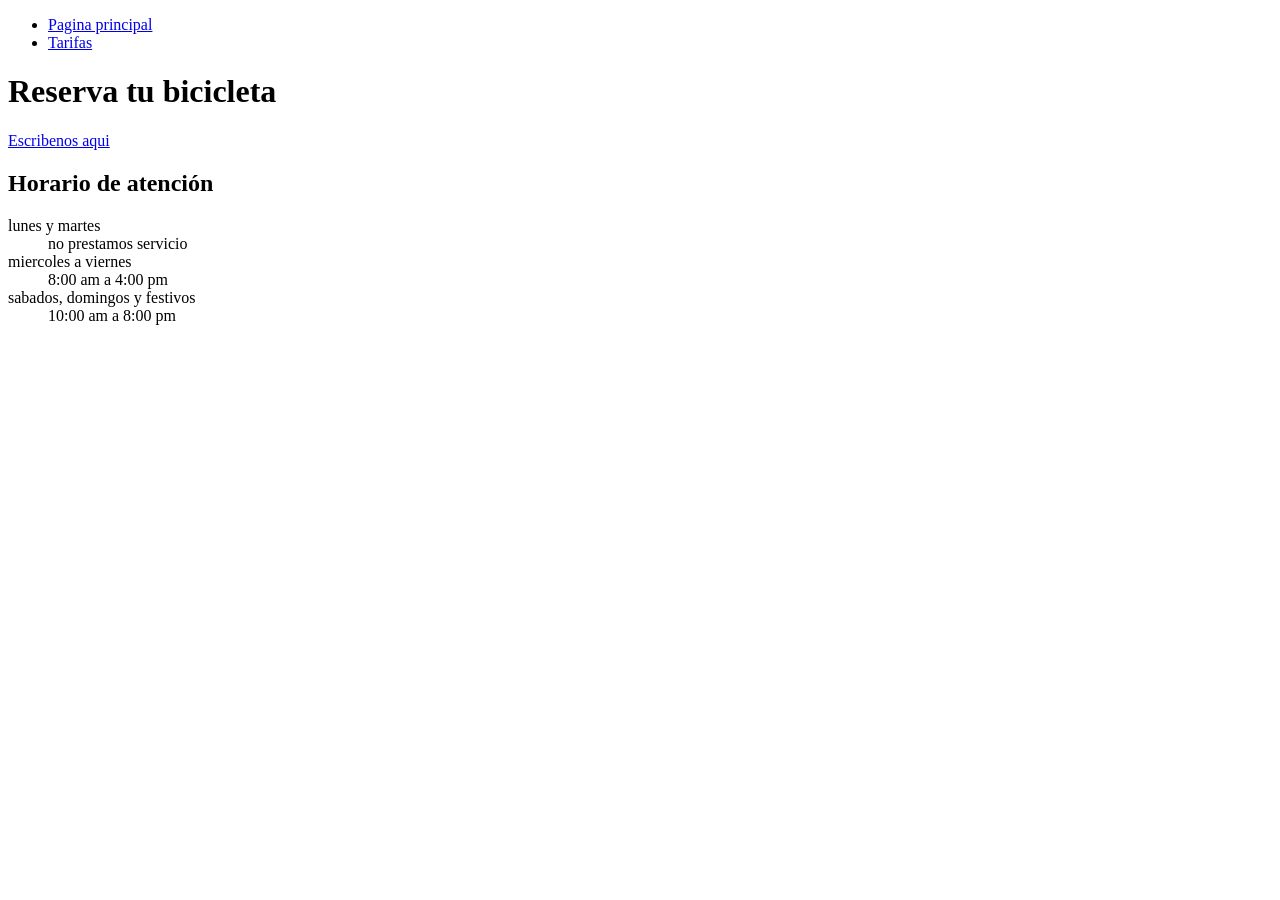
==== paginas/reservas.html @ fa7f56ed "V.0.1." ====
<!DOCTYPE html>
<html lang="en">
<head>
    <meta charset="UTF-8">
    <meta name="viewport" content="width=device-width, initial-scale=1.0">
    <title>Reservas</title>
</head>
<body>
       <ul>
            <li><a href="../index.html">Pagina principal</a></li>
            <li><a href="./tarifas.html">Tarifas</a></li>
        </ul>
    <h1>Reserva tu bicicleta</h1>
     <a href="mailto:hola@ruedalibre.example">Escribenos aqui
        </a>
        <h2>Horario de atención</h2>

    <dl>
        <dt>lunes y martes</dt>
        <dd>no prestamos servicio</dd>
        <dt>miercoles a viernes</dt>
        <dd>8:00 am a 4:00 pm</dd>
        <dt>sabados, domingos y festivos</dt>
        <dd>10:00 am a 8:00 pm</dd>
    </dl>
</body>
</html>
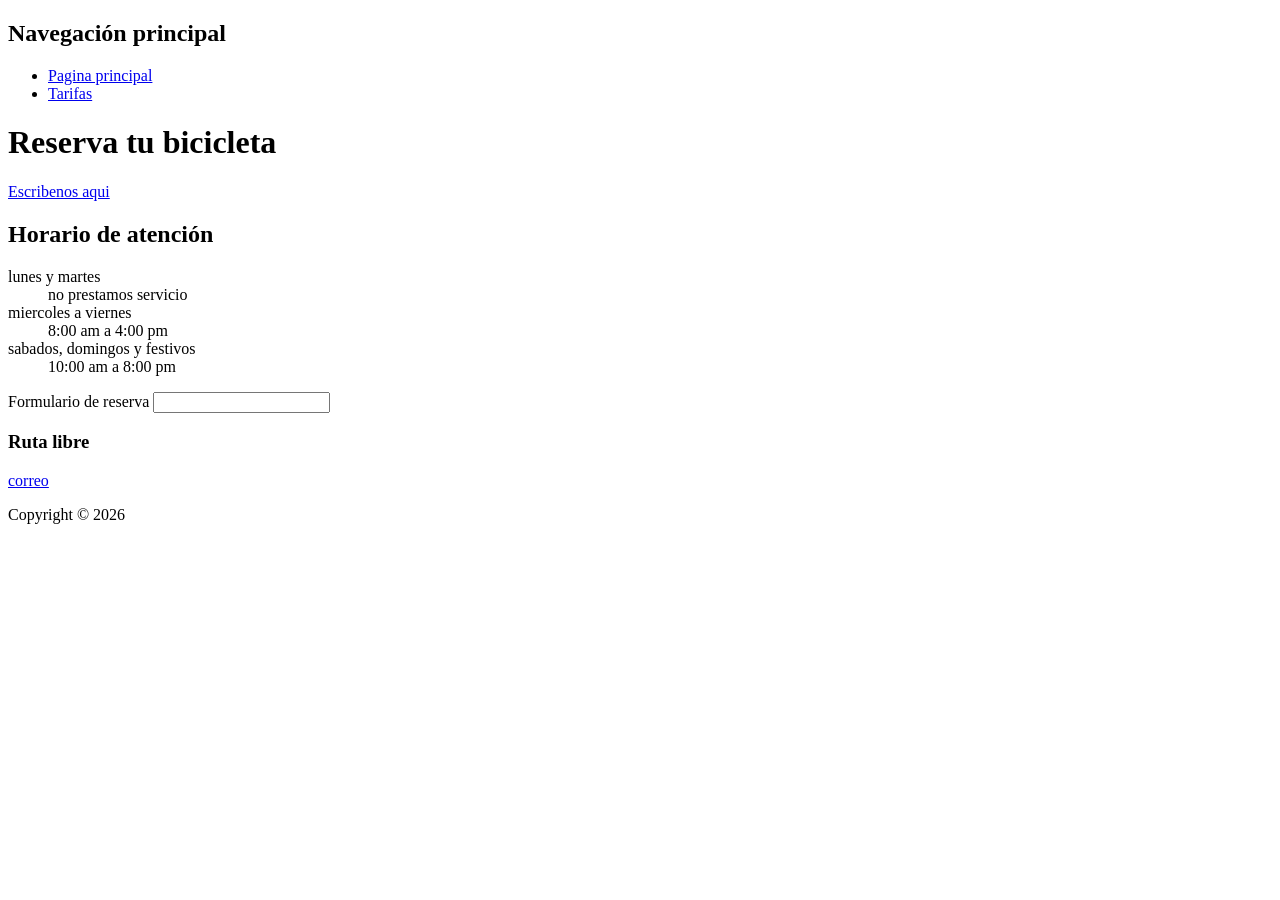
==== commit a2ad6003: "día 2 parte 2" ====
--- a/paginas/reservas.html
+++ b/paginas/reservas.html
@@ -1,27 +1,54 @@
 <!DOCTYPE html>
 <html lang="en">
+
 <head>
     <meta charset="UTF-8">
     <meta name="viewport" content="width=device-width, initial-scale=1.0">
     <title>Reservas</title>
 </head>
+
 <body>
-       <ul>
-            <li><a href="../index.html">Pagina principal</a></li>
-            <li><a href="./tarifas.html">Tarifas</a></li>
-        </ul>
-    <h1>Reserva tu bicicleta</h1>
-     <a href="mailto:hola@ruedalibre.example">Escribenos aqui
+    <header>
+        <nav>
+            <h2>Navegación principal</h2>
+            <ul>
+                <li><a href="../index.html">Pagina principal</a></li>
+                <li><a href="./tarifas.html">Tarifas</a></li>
+            </ul>
+        </nav>
+    </header>
+    <main>
+
+        <h1>Reserva tu bicicleta</h1>
+        <a href="mailto:hola@ruedalibre.example">Escribenos aqui
         </a>
         <h2>Horario de atención</h2>
 
-    <dl>
-        <dt>lunes y martes</dt>
-        <dd>no prestamos servicio</dd>
-        <dt>miercoles a viernes</dt>
-        <dd>8:00 am a 4:00 pm</dd>
-        <dt>sabados, domingos y festivos</dt>
-        <dd>10:00 am a 8:00 pm</dd>
-    </dl>
+        <dl>
+            <dt>lunes y martes</dt>
+            <dd>no prestamos servicio</dd>
+            <dt>miercoles a viernes</dt>
+            <dd>8:00 am a 4:00 pm</dd>
+            <dt>sabados, domingos y festivos</dt>
+            <dd>10:00 am a 8:00 pm</dd>
+        </dl>
+
+        <section>
+            <form action="post">
+                
+                <label for="reserva">Formulario de reserva</label>
+                <input type="text" id="reserva" name="reserva">
+            </form>
+        </section>
+
+    </main>
+
+    <footer>
+        <h3>Ruta libre</h3>
+        <a href="mailto:hola@ruedalibre.example">correo</a>
+        <p>Copyright © 2026</p>
+
+
 </body>
+
 </html>
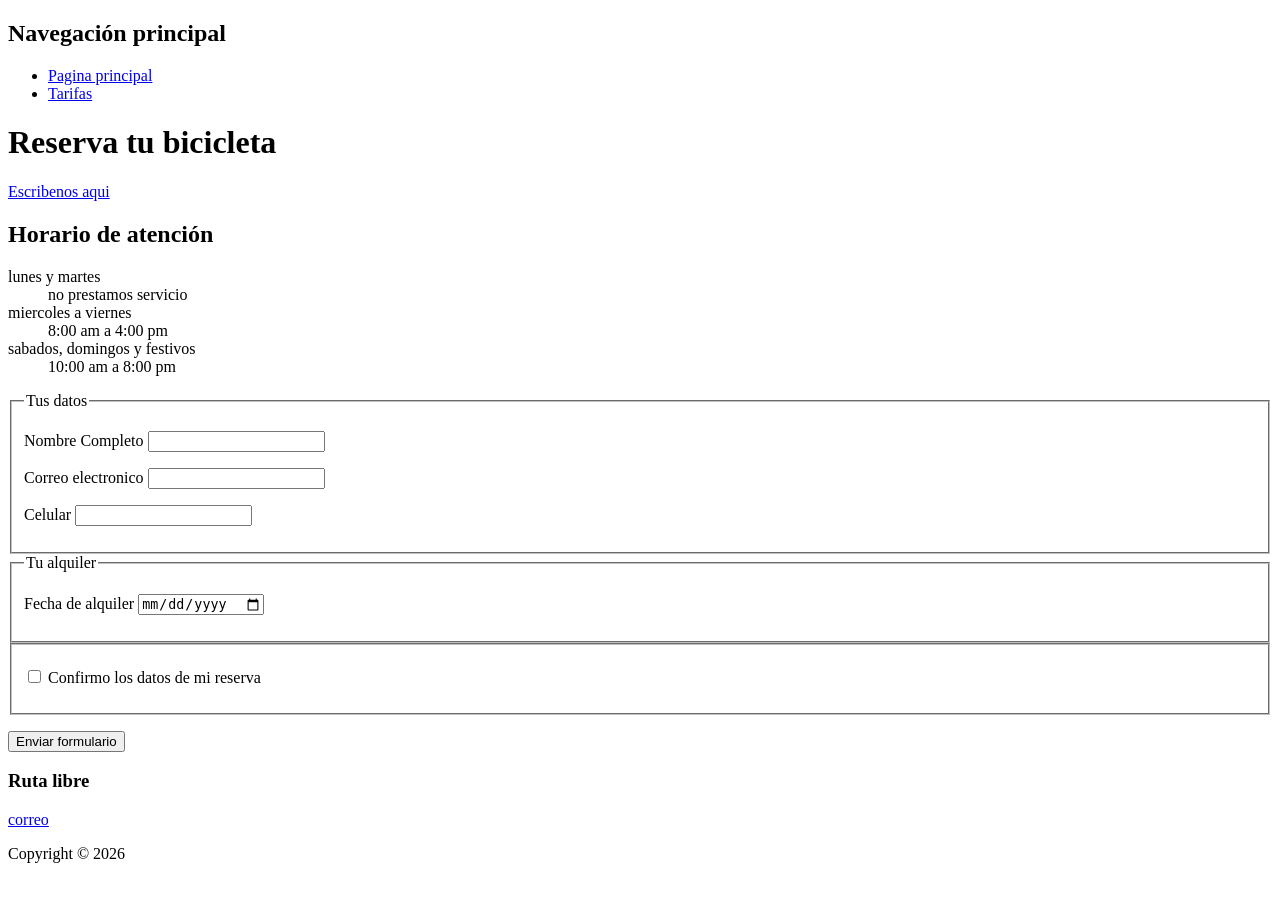
==== commit 1bf28b7d: "git peach" ====
--- a/paginas/reservas.html
+++ b/paginas/reservas.html
@@ -34,10 +34,37 @@
         </dl>
 
         <section>
-            <form action="post">
-                
-                <label for="reserva">Formulario de reserva</label>
-                <input type="text" id="reserva" name="reserva">
+            <form action="#" method="post">
+                <fieldset>
+                    <legend>Tus datos</legend>
+                    <p>
+                        <label for="nombre">Nombre Completo</label>
+                        <input type="text" id="nombre" name="nombre" required minlength="3">
+                    </p>
+                    <p>
+                        <label for="correo">Correo electronico</label>
+                        <input type="email" id="correo" name="correo" required>
+                    </p>
+                    <p>
+                        <label for="telefono">Celular</label>
+                        <input type="tel" id="telefono" name="telefono" pattern="[0-9]{10}"
+                            title="Escribe 10 numeros, sin espacios">
+                    </p>
+                </fieldset>
+                <fieldset>
+                    <legend>Tu alquiler</legend>
+                    <p>
+                        <label for="fecha">Fecha de alquiler</label>
+                        <input type="date" id="fecha" name="fecha" required>
+                    </p>
+                </fieldset>
+                <fieldset>
+                    <p>
+                        <input type="checkbox" id="confirmar" name="confirmar" required>
+                        <label for="confirmar">Confirmo los datos de mi reserva</label>
+                    </p>
+                </fieldset>
+                <p><button type= "submit"> Enviar formulario </button></p>
             </form>
         </section>
 
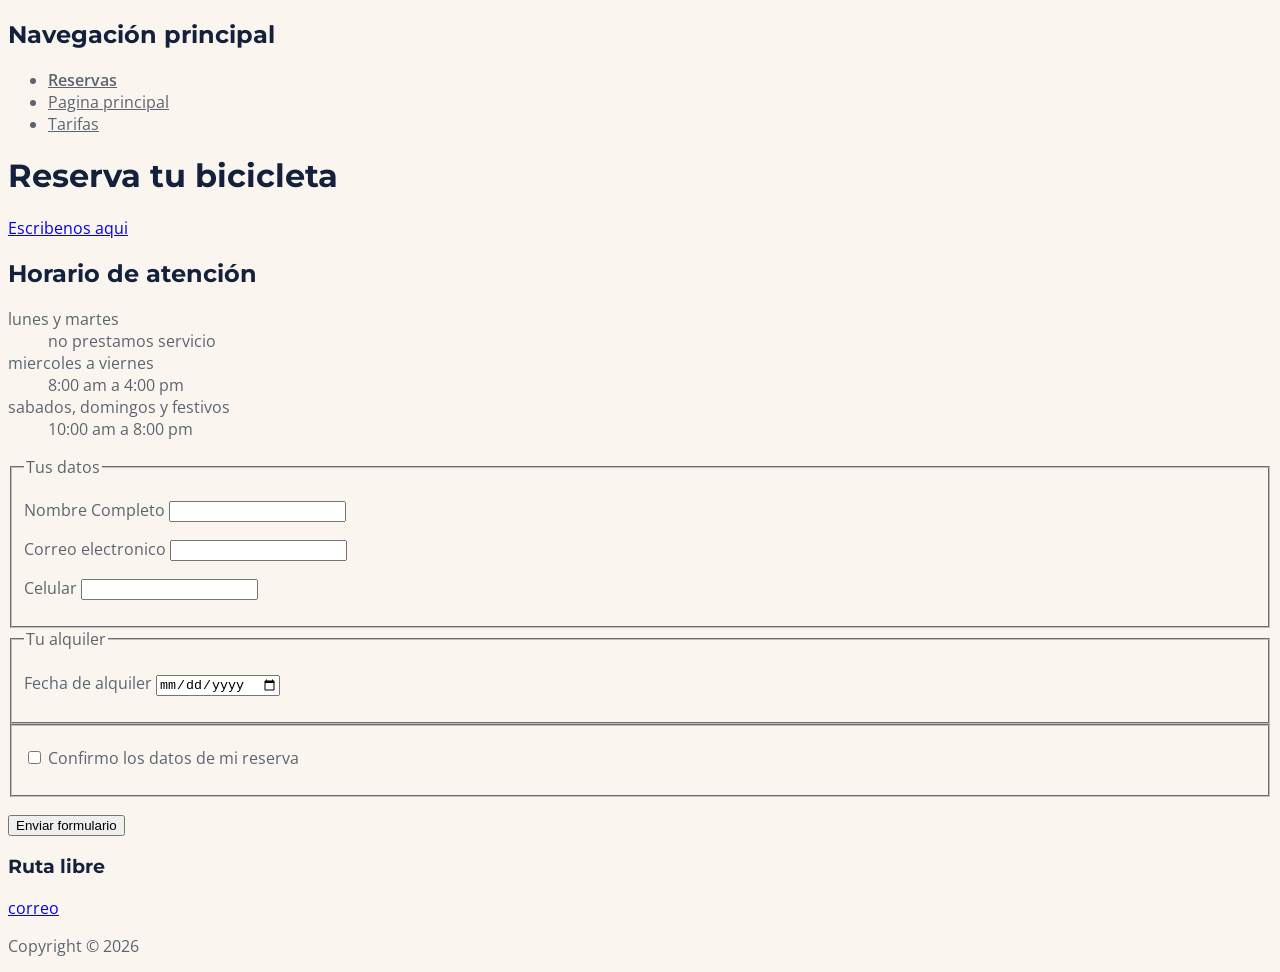
==== commit cdfe60ee: "dia trees" ====
--- a/paginas/reservas.html
+++ b/paginas/reservas.html
@@ -5,13 +5,19 @@
     <meta charset="UTF-8">
     <meta name="viewport" content="width=device-width, initial-scale=1.0">
     <title>Reservas</title>
+<link rel="preconnect" href="https://fonts.googleapis.com">
+<link rel="preconnect" href="https://fonts.gstatic.com" crossorigin>
+<link href="https://fonts.googleapis.com/css2?family=Montserrat:ital,wght@0,100..900;1,100..900&family=Open+Sans:ital,wght@0,300..800;1,300..800&display=swap" rel="stylesheet">
+    <link rel="stylesheet" href="../css/styles.css">
+    
 </head>
 
 <body>
     <header>
         <nav>
             <h2>Navegación principal</h2>
-            <ul>
+            <ul id="menu">
+                <li><a id="activo" aria-current="page" href="reservas.html">Reservas</a></li>
                 <li><a href="../index.html">Pagina principal</a></li>
                 <li><a href="./tarifas.html">Tarifas</a></li>
             </ul>
--- a/css/styles.css
+++ b/css/styles.css
@@ -0,0 +1,35 @@
+/* Variables */
+:root {
+    --titulos: "Montserrat", sans-serif;
+    --textos: "Open Sans", sans-serif;
+    --verde-ruta:#1E7A4F;
+    --naranja-pedal: #F39A2B;
+    --azul-noche: #14213D;
+    --Crema: #FAF6EF;
+    --gris-asfalto: #5B6470;
+    --espaciado-pequeño: 0.5rem;
+    --espaciado-pequeño: 1rem;
+    --espaciado-grande: 1.5rem;
+} 
+body {
+    font-family: var(--textos);
+    background-color: var(--Crema);
+    color: var(--gris-asfalto) ;
+}
+h1, h2, h3, h4, h5 {
+    font-family: var(--titulos);
+    color: var(--azul-noche);
+}
+
+#menu a { color: var(--gris-asfalto); }
+#activo { color: var(--verde-ruta); font-weight: 600; }
+#menu a:hover,
+#menu a:focus {
+    color: var(--naranja-pedal);
+    font-weight: 600;
+}
+.boton-action {
+    border-radius: 50%;
+    background-color: #1E7A4F;
+}
+
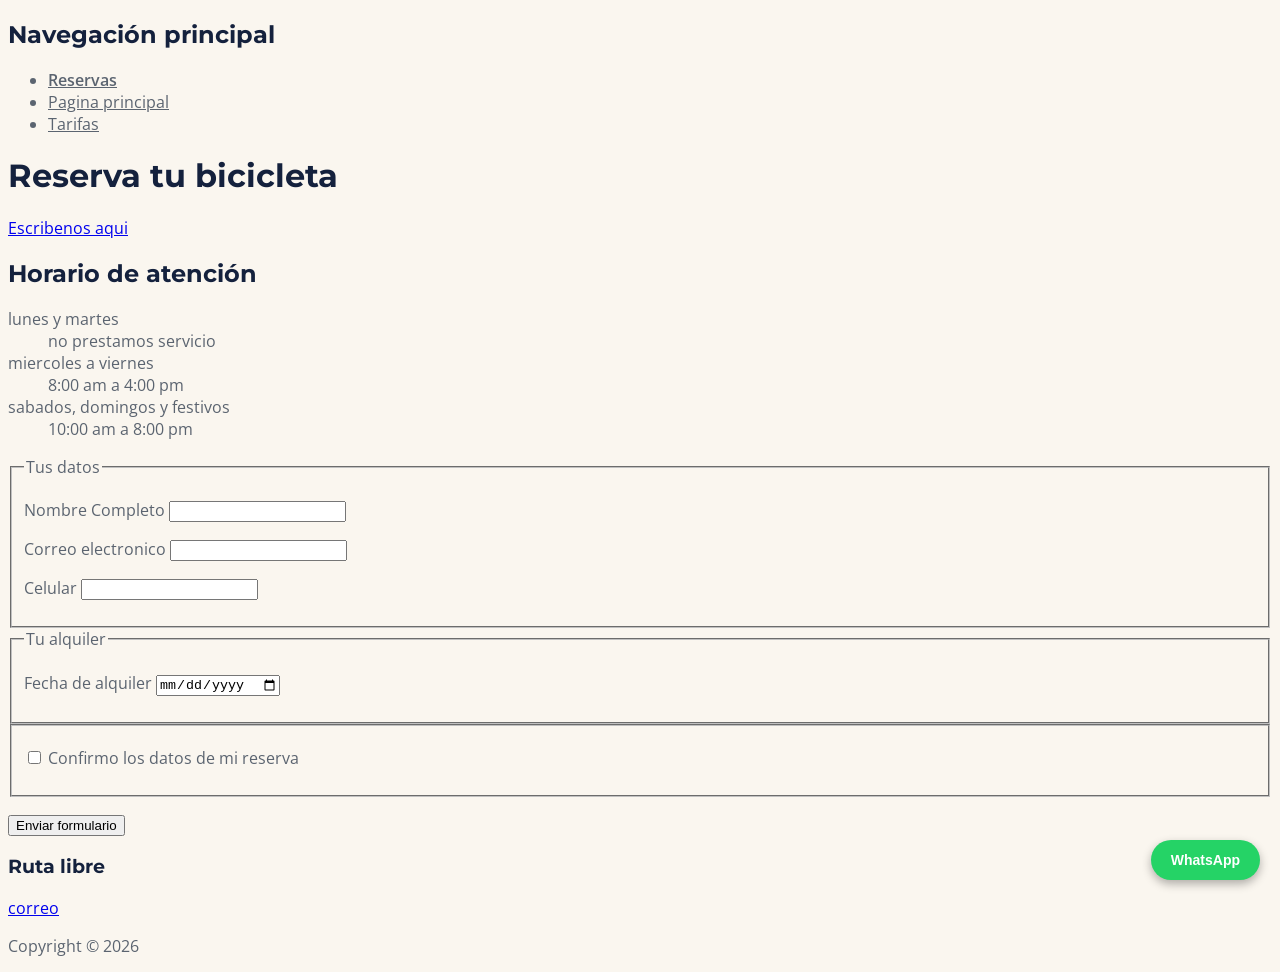
==== commit 4c4ed5a3: "lanzamiento" ====
--- a/paginas/reservas.html
+++ b/paginas/reservas.html
@@ -81,7 +81,9 @@
         <a href="mailto:hola@ruedalibre.example">correo</a>
         <p>Copyright © 2026</p>
 
-
+<a href="https://wa.me/573000000000" target="_blank" rel="noopener noreferrer" class="whatsapp-float">
+  WhatsApp
+</a>
 </body>
 
 </html>
--- a/css/styles.css
+++ b/css/styles.css
@@ -33,3 +33,25 @@
     background-color: #1E7A4F;
 }
 
+.whatsapp-float {
+  position: fixed;
+  bottom: 20px;
+  right: 20px;
+  background-color: #25d366; /* Verde característico de WhatsApp */
+  color: #ffffff;
+  padding: 12px 20px;
+  border-radius: 50px;
+  text-decoration: none;
+  font-family: Arial, sans-serif;
+  font-weight: bold;
+  font-size: 14px;
+  box-shadow: 0px 4px 10px rgba(0, 0, 0, 0.3);
+  z-index: 1000; /* Asegura que se mantenga por encima de otros elementos */
+  transition: transform 0.2s ease, background-color 0.2s ease;
+}
+
+/* Efecto opcional al pasar el mouse */
+.whatsapp-float:hover {
+  background-color: #1ebc57;
+  transform: scale(1.05);
+}
